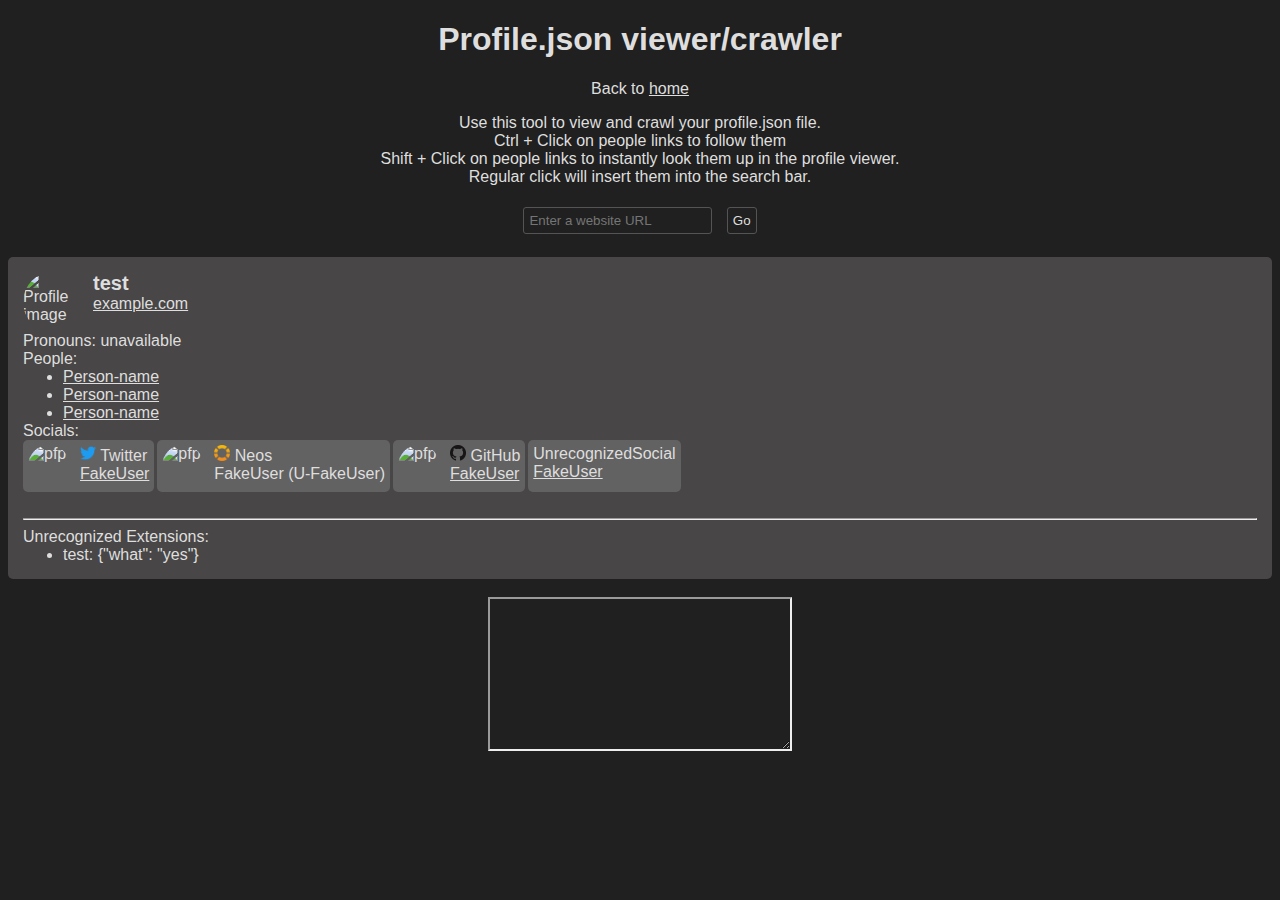
==== viewer.html @ 74e2beb4 "added the profile viewer" ====
<!DOCTYPE html>
<html lang="en">
<head>
  <meta charset="UTF-8">
  <title>art0007i's profile viewer</title>
  <link rel="stylesheet" href="style.css">
  <link rel="stylesheet" href="viewer.css">
  <script src="viewer.js"></script>
</head>
<body>
  <h1>Profile.json viewer/crawler</h1>
  Back to <a href="/">home</a>
  <p>Use this tool to view and crawl your profile.json file.<br>
  Ctrl + Click on people links to follow them<br>
  Shift + Click on people links to instantly look them up in the profile viewer.<br>
  Regular click will insert them into the search bar.
  </p>
  <input type="text" id="profile-link" placeholder="Enter a website URL"> <input id="submit" type="button" value="Go" onclick="go()"><br>
  <span id="error" style="display: none;">Error</span>
  <div id="warning" style="display: none;">Warning</div><br>
  <div id="popup">
    Inserted into search!
  </div>
  <div id="profile">
    <div id="info">
      <img id="image" src="" alt="Profile image">
      <div>
        <p id="name">test</p>
        <a id="site" href="https://example.com">example.com</a>
      </div>
    </div>
    <div id="list">
      <div>
        <div id="birthday" style="display: none;">
          <span>Birthday: </span>
          <span id="birthday-text">1970-01-01</span>
        </div>
        <div id="pronouns">
          <span>Pronouns: </span>
          <span id="pronouns-text">unavailable</span>
        </div>
        <div id="people">
          <span>People: </span>
          <ul id="people-text">
            <li>
              <a href="null">Person-name</a>
            </li>
            <li>
              <a href="null">Person-name</a>
            </li>
            <li>
              <a href="null">Person-name</a>
            </li>
          </ul>
        </div>
        <div id="socialMedia">
          <span>Socials: </span>
          <div id="socialMedia-text">
            <div class="social-div">
              <img src="" alt="pfp" class="social-pfp">
              <div>
                <img src="images/icons/twitter.png" class="social-icon"> Twitter<br>
                <a href="https://twitter.com/FakeUser">FakeUser</a>
              </div>
            </div>
            <div class="social-div">
              <img src="" alt="pfp" class="social-pfp">
              <div>
                <img src="images/icons/neos.png" class="social-icon"> Neos<br>
                FakeUser (U-FakeUser)
              </div>
            </div>
            <div class="social-div">
              <img src="" alt="pfp" class="social-pfp">
              <div>
                <img src="images/icons/github.png" class="social-icon"> GitHub<br>
                <a href="https://github.com/FakeUser">FakeUser</a>
              </div>
            </div>
            <div class="social-div">
              <div>
                UnrecognizedSocial<br>
                <a href="https://UnrecognizedSocial.com/FakeUser">FakeUser</a>
              </div>
            </div>
          </div>
        </div>
        <br>
        <div>
          <hr>
          <span>Unrecognized Extensions: </span>
          <ul id="unrecognized">
            <li>
              test: {"what": "yes"}
            </li>
          </ul>
        </div>
      </div>
    </div>
  </div>
  <br>
  <iframe id="iframe" src='https://example.com'>
  </iframe>
</body>
</html>
---- style.css ----
body{
  background-color: #202020;
  color: #dedede;
  font-family: 'Segoe UI', Tahoma, Geneva, Verdana, sans-serif;
  text-align: center;
}
input{
  border: 1px solid #545454;
  background-color: #202020;
  color: #dedede;
  border-radius: 3px;
  padding: 5px;
  margin: 5px;
}
input:disabled{
  background-color: #404040;
  color: #dedede;
}
a:link{
  color: #dedede;
}
a:visited{
  color: #aaaaaa;
}
a:active{
  color: #666666;
}
---- viewer.css ----
#error{
  color: rgb(245, 111, 111);
}
#warning {
  color: rgb(255, 255, 0);
}
ul{
  margin:0;
}
#profile{
  border-radius: 5px;
  background-color: #484646;
  padding: 15px;
  text-align: left;
}
#image{
  border-radius: 50%;
  width:60px;
  height:60px;
}
#name{
  font-size: 20px;
  font-weight: bold;
  color: #dedede;
}
#info{
  display: flex;
  gap: 10px;
}
#socialMedia-text{
  display: flex;
  flex-direction: row;
  flex-wrap: wrap;
  align-content: flex-start;
  gap: 3px;
}
.social-div{
  border-radius: 5px;
  background-color: #636262;
  padding: 5px;
  width: fit-content;
  display: flex;
  gap: 10px;
}
#profile p{
  margin: 0;
}

.social-pfp{
  width: 42px;
  height: 42px;
  border-radius: 50%;
}
.social-icon{
  width: 16px;
  height: 16px;

}
#iframe{
  resize: both;
}
#popup{
  padding:6px;
  border-radius: 5px;
  background-color: rgb(55, 55, 55);
  opacity: 0;
  position: absolute;
  pointer-events: none;
  transition: opacity 0.1s;
}
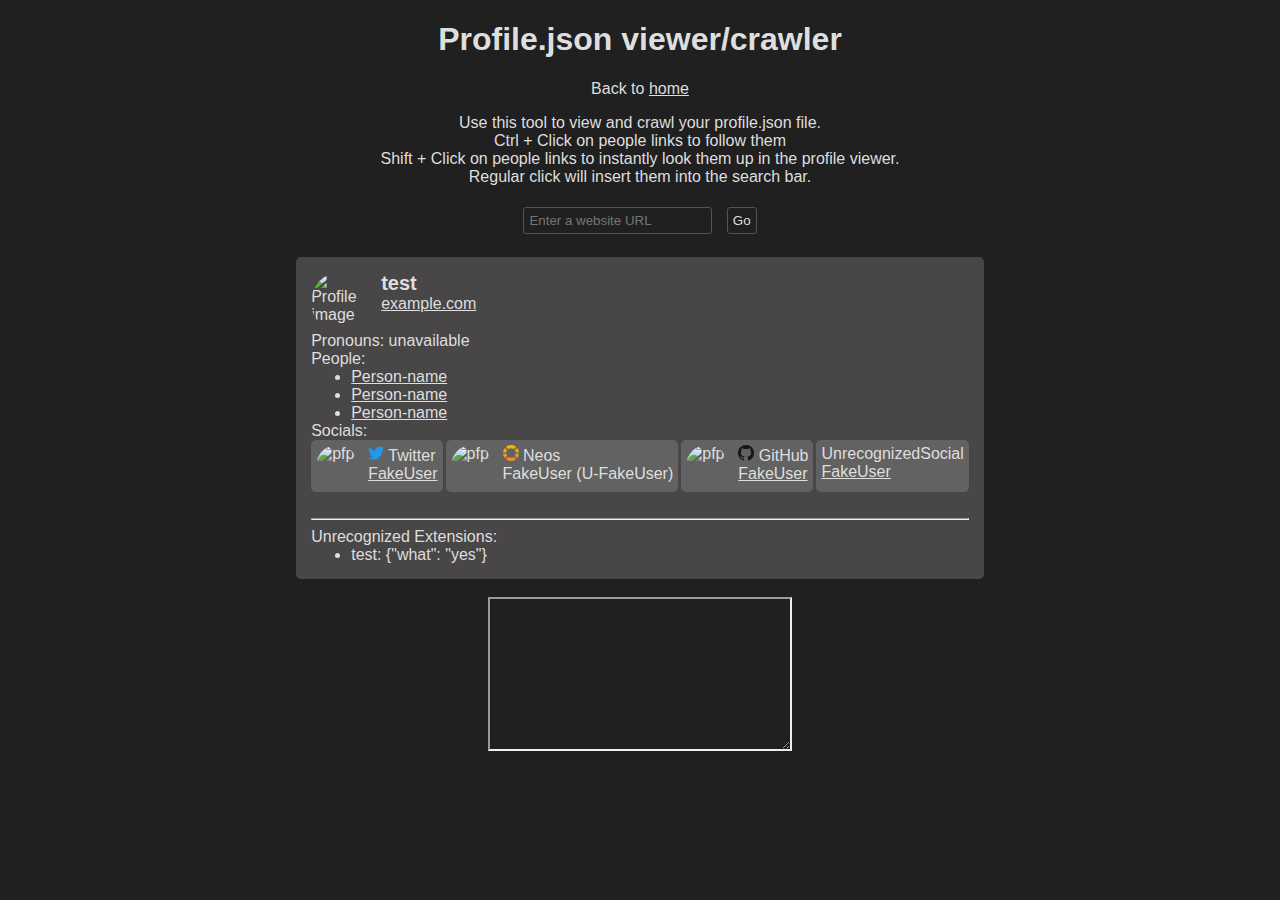
==== commit 30d0a74a: "limit profile viewer width" ====
--- a/viewer.html
+++ b/viewer.html
@@ -99,6 +99,7 @@
     </div>
   </div>
   <br>
+  <br>
   <iframe id="iframe" src='https://example.com'>
   </iframe>
 </body>
--- a/viewer.css
+++ b/viewer.css
@@ -11,7 +11,9 @@
   border-radius: 5px;
   background-color: #484646;
   padding: 15px;
+  max-width: 700px;
   text-align: left;
+  display: inline-block;
 }
 #image{
   border-radius: 50%;
